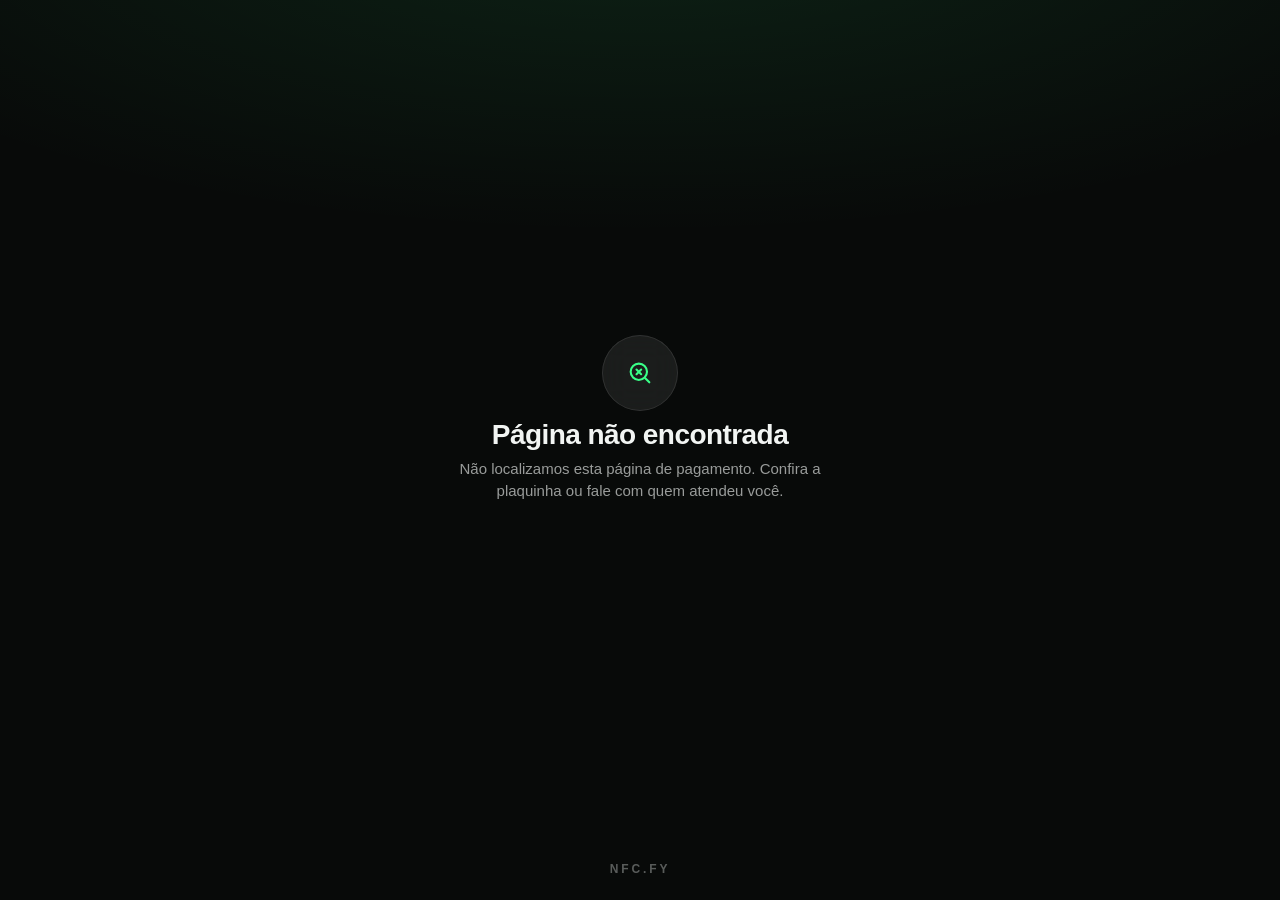
==== pix.html @ ba879cf4 "Add files via upload" ====
<!doctype html>
<html lang="pt-BR">
<head>
  <meta charset="utf-8">
  <meta name="viewport" content="width=device-width, initial-scale=1, viewport-fit=cover">
  <meta name="robots" content="noindex, nofollow">
  <meta name="theme-color" content="#080A09">
  <title>Pagamento via Pix | NFC.FY</title>
  <style>
/* NFC.FY — página de pagamento Pix
   Tokens abaixo seguem a direção Dark Glass do site institucional.
   Se o site usar outros valores/fonte, ajuste apenas este bloco. */
:root {
  --bg: #080A09;
  --text: #F2F5F3;
  --muted: rgba(242, 245, 243, .62);
  --glass: rgba(255, 255, 255, .045);
  --glass-strong: rgba(255, 255, 255, .08);
  --border: rgba(255, 255, 255, .10);
  --accent: #39FF88;
  --accent-soft: rgba(57, 255, 136, .14);
  --on-accent: #04130A;
  --radius: 20px;
  --font: -apple-system, BlinkMacSystemFont, "Segoe UI", Roboto, "Helvetica Neue", Arial, sans-serif;
}

*, *::before, *::after { box-sizing: border-box; }
[hidden] { display: none !important; }

html { -webkit-text-size-adjust: 100%; }
body {
  margin: 0;
  min-height: 100vh;
  min-height: 100dvh;
  background:
    radial-gradient(120% 60% at 50% -10%, rgba(57, 255, 136, .10), transparent 60%),
    var(--bg);
  color: var(--text);
  font-family: var(--font);
  -webkit-font-smoothing: antialiased;
}

.page {
  width: 100%;
  max-width: 440px;
  margin: 0 auto;
  min-height: 100dvh;
  padding: max(28px, env(safe-area-inset-top)) 20px max(24px, env(safe-area-inset-bottom));
  display: flex;
  flex-direction: column;
}
.state { display: flex; flex-direction: column; align-items: center; flex: 1; }
.state-center { justify-content: center; text-align: center; gap: 8px; }

/* Assistente */
.assistant { display: flex; flex-direction: column; align-items: center; gap: 14px; margin: 8px 0 26px; }
.orb {
  position: relative;
  width: 76px; height: 76px;
  border-radius: 50%;
  border: 1px solid var(--border);
  background: var(--glass-strong);
  -webkit-backdrop-filter: blur(14px); backdrop-filter: blur(14px);
  color: var(--accent);
  display: grid; place-items: center;
  cursor: pointer;
  padding: 0;
  -webkit-tap-highlight-color: transparent;
}
.orb-static { cursor: default; }
.orb:focus-visible, .copy:focus-visible { outline: 2px solid var(--accent); outline-offset: 3px; }
.rings i {
  position: absolute; inset: 0; border-radius: 50%;
  border: 1px solid var(--accent); opacity: 0; pointer-events: none;
}
.assistant.playing .rings i { animation: ring 2.1s ease-out infinite; }
.assistant.playing .rings i:nth-child(2) { animation-delay: .7s; }
.assistant.playing .rings i:nth-child(3) { animation-delay: 1.4s; }
@keyframes ring { 0% { transform: scale(1); opacity: .55; } 100% { transform: scale(1.9); opacity: 0; } }

.waves { display: flex; align-items: center; justify-content: center; gap: 4px; height: 28px; }
.waves b {
  width: 3px; height: 6px; border-radius: 3px;
  background: var(--accent); opacity: .35;
  transition: opacity .2s;
}
.assistant.playing .waves b { opacity: 1; animation: wave 1s ease-in-out infinite; }
.waves b:nth-child(2n) { animation-delay: .15s; }
.waves b:nth-child(3n) { animation-delay: .3s; }
.waves b:nth-child(5n) { animation-delay: .45s; }
@keyframes wave { 0%, 100% { height: 6px; } 50% { height: 26px; } }

.assistant-status { margin: 0; font-size: 13px; color: var(--muted); letter-spacing: .01em; }
.assistant.blocked .orb { box-shadow: 0 0 0 4px var(--accent-soft); animation: pulse 1.8s ease-in-out infinite; }
@keyframes pulse { 50% { box-shadow: 0 0 0 9px rgba(57, 255, 136, 0); } }

/* Título */
.head { text-align: center; margin-bottom: 24px; }
.head h1 { margin: 0 0 6px; font-size: 28px; line-height: 1.15; font-weight: 650; letter-spacing: -.02em; }
.head p { margin: 0; color: var(--muted); font-size: 15px; line-height: 1.5; }

/* Cartão */
.card {
  width: 100%;
  background: var(--glass);
  border: 1px solid var(--border);
  border-radius: var(--radius);
  -webkit-backdrop-filter: blur(18px); backdrop-filter: blur(18px);
  padding: 20px;
}
.card-top { display: flex; align-items: center; gap: 10px; }
.key-icon {
  width: 36px; height: 36px; border-radius: 10px;
  background: var(--accent-soft); color: var(--accent);
  display: grid; place-items: center; flex: none;
}
.label { font-size: 14px; font-weight: 600; }
.secure {
  margin-left: auto; display: inline-flex; align-items: center; gap: 5px;
  font-size: 12px; color: var(--accent);
}
.key {
  margin: 18px 0 18px;
  font-size: 22px; line-height: 1.3; font-weight: 650; letter-spacing: -.01em;
  word-break: break-all; overflow-wrap: anywhere;
  user-select: all; -webkit-user-select: all;
}
.meta { margin: 0; display: grid; gap: 12px; padding-top: 16px; border-top: 1px solid var(--border); }
.meta div { display: flex; justify-content: space-between; gap: 16px; }
.meta dt { color: var(--muted); font-size: 13px; }
.meta dd { margin: 0; font-size: 14px; font-weight: 550; text-align: right; }

/* Botão */
.copy {
  width: 100%; margin-top: 16px;
  min-height: 56px; padding: 0 20px;
  border: 0; border-radius: 16px;
  background: var(--accent); color: var(--on-accent);
  font: inherit; font-size: 16px; font-weight: 700;
  display: flex; align-items: center; justify-content: center; gap: 10px;
  cursor: pointer;
  box-shadow: 0 10px 30px -10px rgba(57, 255, 136, .55);
  transition: transform .12s ease, filter .15s ease;
  -webkit-tap-highlight-color: transparent;
}
.copy:active { transform: scale(.98); }
.copy .ic-ok { display: none; }
.copy.done .ic-copy { display: none; }
.copy.done .ic-ok { display: block; animation: pop .25s ease; }
@keyframes pop { from { transform: scale(.4); } to { transform: scale(1); } }

.toast {
  min-height: 20px; margin: 12px 0 0;
  font-size: 14px; font-weight: 600; color: var(--accent);
  opacity: 0; transition: opacity .2s; text-align: center;
}
.toast.show { opacity: 1; }
.toast.error { color: #FF8A8A; }

.hint { margin: 8px 0 0; font-size: 13px; line-height: 1.5; color: var(--muted); text-align: center; max-width: 320px; }

.brand { margin-top: auto; padding-top: 28px; text-align: center; font-size: 12px; letter-spacing: .24em; color: rgba(242, 245, 243, .35); font-weight: 600; }

.spinner { width: 28px; height: 28px; margin: 40vh auto 0; border-radius: 50%; border: 2px solid var(--border); border-top-color: var(--accent); animation: spin .8s linear infinite; }
@keyframes spin { to { transform: rotate(360deg); } }

@media (prefers-reduced-motion: reduce) {
  *, *::before, *::after { animation: none !important; transition: none !important; }
  .assistant.playing .waves b { height: 16px; }
}
</style>
</head>
<body>
  <main class="page" id="app" aria-live="polite">

    <!-- Estado: carregando -->
    <section id="state-loading" class="state" aria-busy="true">
      <div class="spinner" role="status" aria-label="Carregando"></div>
    </section>

    <!-- Estado: página de pagamento -->
    <section id="state-pay" class="state" hidden>

      <!-- 1. Assistente de voz -->
      <div class="assistant" id="assistant">
        <button type="button" class="orb" id="audioBtn" aria-label="Ouvir orientação novamente">
          <span class="rings" aria-hidden="true"><i></i><i></i><i></i></span>
          <svg class="orb-icon" viewBox="0 0 24 24" width="28" height="28" fill="none" stroke="currentColor" stroke-width="1.8" stroke-linecap="round" stroke-linejoin="round" aria-hidden="true">
            <path d="M11 5 6 9H3v6h3l5 4V5z"/>
            <path d="M15.5 8.5a5 5 0 0 1 0 7"/>
            <path d="M18.5 5.5a9 9 0 0 1 0 13"/>
          </svg>
        </button>
        <div class="waves" id="waves" aria-hidden="true">
          <b></b><b></b><b></b><b></b><b></b><b></b><b></b><b></b><b></b>
        </div>
        <p class="assistant-status" id="audioStatus">Assistente falando agora</p>
      </div>

      <!-- 2 e 3. Título e subtítulo -->
      <header class="head">
        <h1>Pagamento via Pix</h1>
        <p>Rápido, prático e seguro.</p>
      </header>

      <!-- 4. Cartão -->
      <article class="card" aria-labelledby="keyLabel">
        <div class="card-top">
          <span class="key-icon" aria-hidden="true">
            <svg viewBox="0 0 24 24" width="20" height="20" fill="none" stroke="currentColor" stroke-width="1.8" stroke-linecap="round" stroke-linejoin="round">
              <circle cx="8" cy="15" r="4"/><path d="m11 12 9-9"/><path d="m16 7 3 3"/><path d="m14 9 2 2"/>
            </svg>
          </span>
          <span class="label" id="keyLabel">Chave Pix</span>
          <span class="secure">
            <svg viewBox="0 0 24 24" width="14" height="14" fill="none" stroke="currentColor" stroke-width="2" stroke-linecap="round" stroke-linejoin="round" aria-hidden="true"><path d="M12 3 5 6v5c0 4.5 3 8 7 10 4-2 7-5.5 7-10V6l-7-3z"/><path d="m9 12 2 2 4-4"/></svg>
            Ambiente seguro
          </span>
        </div>

        <p class="key" id="pixKey" translate="no"></p>

        <dl class="meta">
          <div><dt>Recebedor</dt><dd id="receiver"></dd></div>
          <div><dt>Banco</dt><dd id="bank"></dd></div>
        </dl>
      </article>

      <!-- 5. Botão copiar -->
      <button type="button" class="copy" id="copyBtn">
        <svg class="ic-copy" viewBox="0 0 24 24" width="20" height="20" fill="none" stroke="currentColor" stroke-width="2" stroke-linecap="round" stroke-linejoin="round" aria-hidden="true"><rect x="9" y="9" width="11" height="11" rx="2"/><path d="M5 15V6a2 2 0 0 1 2-2h9"/></svg>
        <svg class="ic-ok" viewBox="0 0 24 24" width="20" height="20" fill="none" stroke="currentColor" stroke-width="2.4" stroke-linecap="round" stroke-linejoin="round" aria-hidden="true"><path d="m5 12 5 5 9-10"/></svg>
        <span id="copyLabel">Copiar chave Pix</span>
      </button>
      <p class="toast" id="toast" role="status" aria-live="polite"></p>

      <!-- 6. Orientação -->
      <p class="hint">Abra o aplicativo do seu banco, cole a chave Pix e finalize o pagamento.</p>
    </section>

    <!-- Estado: não encontrado -->
    <section id="state-404" class="state state-center" hidden>
      <div class="orb orb-static" aria-hidden="true">
        <svg viewBox="0 0 24 24" width="28" height="28" fill="none" stroke="currentColor" stroke-width="1.8" stroke-linecap="round" stroke-linejoin="round"><circle cx="11" cy="11" r="7"/><path d="m20 20-3.5-3.5"/><path d="M9 9l4 4M13 9l-4 4"/></svg>
      </div>
      <header class="head">
        <h1>Página não encontrada</h1>
        <p>Não localizamos esta página de pagamento. Confira a plaquinha ou fale com quem atendeu você.</p>
      </header>
    </section>

    <footer class="brand">NFC.FY</footer>
  </main>

  <script>
(function () {
  'use strict';

  /* ===== CADASTRO DE PLAQUINHAS: edite aqui =====
     Copie um bloco, troque o identificador (ex.: cliente04) e preencha os dados.
     Endereço: /pix/<identificador>  (ou /pix.html?id=<identificador>) */
  var CLIENTES = {
    "cliente01": {
      "nome": "Nome do Recebedor Exemplo",
      "banco": "Nome do Banco",
      "chave": "00000000000",
      "audio": "",
      "mensagem": ""
    },
    "cliente02": {
      "nome": "Outro Recebedor Exemplo",
      "banco": "Outro Banco",
      "chave": "exemplo@email.com",
      "audio": "",
      "mensagem": ""
    },
    "cliente03": {
      "nome": "Terceiro Recebedor Exemplo",
      "banco": "Banco Exemplo",
      "chave": "+5561900000000",
      "audio": "/assets/pix/audio/cliente03.mp3",
      "mensagem": "Para finalizar sua compra, copie a chave Pix abaixo e pague pelo aplicativo do seu banco."
    }
  };

  var DEFAULT_MESSAGE = 'Para finalizar sua compra, copie a chave Pix abaixo e pague pelo aplicativo do seu banco.';
  var $ = function (id) { return document.getElementById(id); };

  var client = null;
  var audioEl = null;
  var playing = false;
  var startTimer = null;

  /* ---------- Estados ---------- */
  function show(state) {
    ['loading', 'pay', '404'].forEach(function (s) { $('state-' + s).hidden = (s !== state); });
  }

  /* ---------- Identificador a partir da URL: /pix/<id> ---------- */
  function getId() {
    var m = location.pathname.match(/\/pix\/([^\/?#]+)\/?$/i);
    var id = m ? decodeURIComponent(m[1]) : (new URLSearchParams(location.search).get('id') || location.hash.replace('#', ''));
    return id && /^[a-z0-9_-]{1,64}$/i.test(id) ? id.toLowerCase() : null;
  }

  /* ---------- Áudio ---------- */
  function setPlaying(on) {
    playing = on;
    var a = $('assistant');
    a.classList.toggle('playing', on);
    if (on) a.classList.remove('blocked');
    $('audioStatus').textContent = on ? 'Assistente falando agora' : 'Toque para ouvir novamente';
  }

  function setBlocked() {
    setPlaying(false);
    $('assistant').classList.add('blocked');
    $('audioStatus').textContent = 'Toque para ouvir a orientação';
  }

  function stopAudio() {
    clearTimeout(startTimer);
    if (audioEl) { try { audioEl.pause(); audioEl.currentTime = 0; } catch (e) {} }
    if ('speechSynthesis' in window) { try { speechSynthesis.cancel(); } catch (e) {} }
  }

  function pickVoice() {
    var voices = speechSynthesis.getVoices() || [];
    return voices.filter(function (v) { return /^pt[-_]BR$/i.test(v.lang); })[0] ||
           voices.filter(function (v) { return /^pt/i.test(v.lang); })[0] || null;
  }

  function speak(text, fromUser) {
    if (!('speechSynthesis' in window) || typeof SpeechSynthesisUtterance === 'undefined') {
      setBlocked(); $('audioStatus').textContent = 'Áudio indisponível neste navegador';
      return;
    }
    try {
      speechSynthesis.cancel();
      var u = new SpeechSynthesisUtterance(text);
      u.lang = 'pt-BR';
      var v = pickVoice();
      if (v) u.voice = v;
      u.rate = 1;
      u.onstart = function () { clearTimeout(startTimer); setPlaying(true); };
      u.onend = function () { setPlaying(false); };
      u.onerror = function (e) {
        clearTimeout(startTimer);
        if (e && (e.error === 'not-allowed' || e.error === 'audio-busy')) setBlocked(); else setPlaying(false);
      };
      speechSynthesis.speak(u);
      // Se não iniciar em ~1,5s, o navegador provavelmente bloqueou o autoplay.
      if (!fromUser) startTimer = setTimeout(function () { if (!playing) setBlocked(); }, 1500);
    } catch (e) { setBlocked(); }
  }

  function playAudio(fromUser) {
    stopAudio();
    var msg = (client && client.mensagem) || DEFAULT_MESSAGE;

    if (client && client.audio) {
      audioEl = new Audio(client.audio);
      audioEl.preload = 'auto';
      audioEl.onplaying = function () { setPlaying(true); };
      audioEl.onended = audioEl.onpause = function () { setPlaying(false); };
      audioEl.onerror = function () { speak(msg, fromUser); }; // arquivo ausente: usa voz do navegador
      var p = audioEl.play();
      if (p && p.catch) p.catch(function (err) {
        if (err && err.name === 'NotAllowedError') setBlocked(); else speak(msg, fromUser);
      });
    } else {
      speak(msg, fromUser);
    }
  }

  /* ---------- Copiar ---------- */
  function fallbackCopy(text) {
    var ta = document.createElement('textarea');
    ta.value = text;
    ta.setAttribute('readonly', '');
    ta.style.cssText = 'position:fixed;top:0;left:0;opacity:0;font-size:16px';
    document.body.appendChild(ta);
    ta.focus(); ta.select(); ta.setSelectionRange(0, text.length);
    var ok = false;
    try { ok = document.execCommand('copy'); } catch (e) {}
    document.body.removeChild(ta);
    return ok;
  }

  function copyText(text) {
    if (navigator.clipboard && window.isSecureContext) {
      return navigator.clipboard.writeText(text).then(function () { return true; }, function () { return fallbackCopy(text); });
    }
    return Promise.resolve(fallbackCopy(text));
  }

  var resetTimer = null;
  function onCopy() {
    if (!client) return;
    copyText(client.chave).then(function (ok) {
      var btn = $('copyBtn'), toast = $('toast');
      clearTimeout(resetTimer);
      toast.classList.toggle('error', !ok);
      toast.textContent = ok ? 'Chave Pix copiada com sucesso!' : 'Não foi possível copiar. Toque e segure a chave para copiar.';
      toast.classList.add('show');
      btn.classList.toggle('done', ok);
      $('copyLabel').textContent = ok ? 'Chave copiada' : 'Copiar chave Pix';
      resetTimer = setTimeout(function () {
        toast.classList.remove('show');
        btn.classList.remove('done');
        $('copyLabel').textContent = 'Copiar chave Pix';
      }, 3500);
    });
  }

  /* ---------- Renderização (somente textContent, sem innerHTML) ---------- */
  function render(c) {
    client = c;
    $('pixKey').textContent = c.chave;
    $('receiver').textContent = c.nome;
    $('bank').textContent = c.banco;
    document.title = 'Pagamento via Pix | NFC.FY';
    show('pay');

    $('copyBtn').addEventListener('click', onCopy);
    $('audioBtn').addEventListener('click', function () { playAudio(true); });

    if ('speechSynthesis' in window && speechSynthesis.addEventListener) {
      speechSynthesis.addEventListener('voiceschanged', function () {});
    }
    playAudio(false);
    // Primeiro toque em qualquer lugar libera o áudio se o autoplay foi bloqueado.
    document.addEventListener('pointerdown', function once() {
      document.removeEventListener('pointerdown', once);
      if ($('assistant').classList.contains('blocked')) playAudio(true);
    });
  }

  function init() {
    var id = getId();
    // Prévia: arquivo aberto direto do aparelho (sem servidor) mostra o primeiro cliente.
    if (!id && location.protocol === 'file:') id = Object.keys(CLIENTES)[0];
    if (!id) return show('404');
    var c = Object.prototype.hasOwnProperty.call(CLIENTES, id) ? CLIENTES[id] : null;
    if (!c || !c.chave || !c.nome || !c.banco) return show('404');
    render(c);
  }

  window.addEventListener('pagehide', stopAudio);
  init();
})();
</script>
</body>
</html>
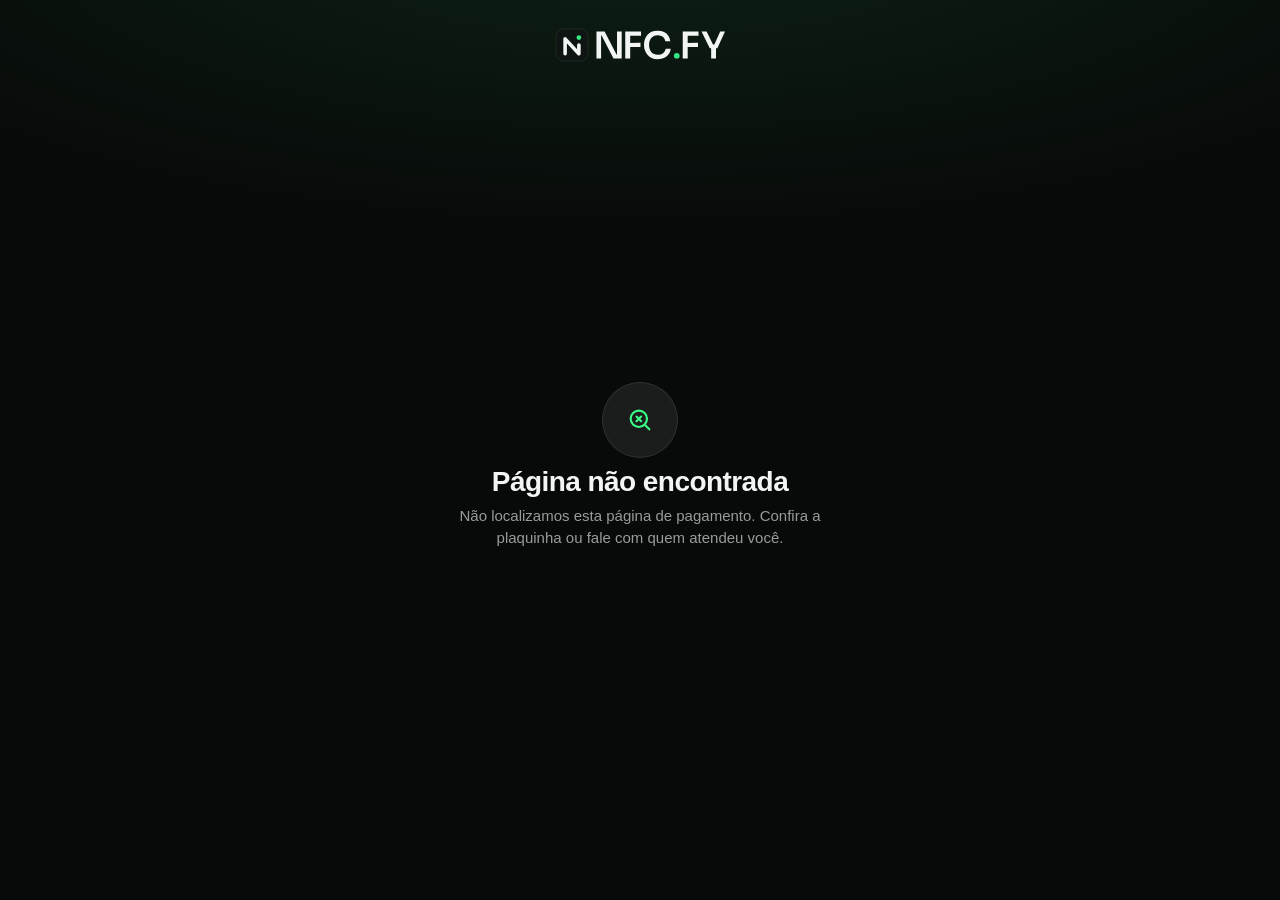
==== commit 87ef6300: "Rename pix (1).html to pix.html" ====
--- a/pix.html
+++ b/pix.html
@@ -67,6 +67,7 @@
   padding: 0;
   -webkit-tap-highlight-color: transparent;
 }
+.orb-icon, .orb > svg { position: absolute; top: 50%; left: 50%; transform: translate(-50%, -50%); display: block; }
 .orb-static { cursor: default; }
 .orb:focus-visible, .copy:focus-visible { outline: 2px solid var(--accent); outline-offset: 3px; }
 .rings i {
@@ -159,6 +160,8 @@
 
 .hint { margin: 8px 0 0; font-size: 13px; line-height: 1.5; color: var(--muted); text-align: center; max-width: 320px; }
 
+.logo-wrap { display: flex; justify-content: center; margin: 0 0 18px; }
+.logo { display: block; height: 34px; width: auto; }
 .brand { margin-top: auto; padding-top: 28px; text-align: center; font-size: 12px; letter-spacing: .24em; color: rgba(242, 245, 243, .35); font-weight: 600; }
 
 .spinner { width: 28px; height: 28px; margin: 40vh auto 0; border-radius: 50%; border: 2px solid var(--border); border-top-color: var(--accent); animation: spin .8s linear infinite; }
@@ -172,6 +175,7 @@
 </head>
 <body>
   <main class="page" id="app" aria-live="polite">
+    <div class="logo-wrap"><svg class="logo" xmlns="http://www.w3.org/2000/svg" viewBox="-1 -1 251.1 50" role="img" aria-label="NFC.FY"><title>NFC.FY</title><g transform="translate(0 0) scale(0.75)"><rect width="64" height="64" rx="16" fill="#0F1512"/><rect x=".5" y=".5" width="63" height="63" rx="15.5" fill="none" stroke="#fff" stroke-opacity=".16"/><path d="M18.5 49V20L45.5 49V32" fill="none" stroke="#F2F5F3" stroke-width="7" stroke-linecap="round" stroke-linejoin="round"/><circle cx="45.5" cy="17.5" r="4.6" fill="#35E883"/></g><g transform="translate(60 4)"><path fill="#F2F5F3" d="M0 40V0H11.95L29.47 33.86H31.29L30.19 34.85V0H37.1V40H25.04L7.52 6.14H5.7L6.79 5.15V40Z M42.3 40V0H49.59V40ZM48.5 23.11V16.89L64.73 16.85V23.08ZM48.5 6.22V0H65.53V6.22Z M90.26 41.03Q84.8 41.03 80.93 39.12Q77.05 37.22 74.63 34.14Q72.21 31.06 71.07 27.46Q69.93 23.86 69.93 20.49V19.29Q69.93 15.61 71.1 11.98Q72.26 8.35 74.7 5.39Q77.13 2.43 80.93 0.65Q84.73 -1.14 89.95 -1.14Q95.36 -1.14 99.36 0.8Q103.36 2.74 105.74 6.22Q108.12 9.71 108.59 14.39H101.23Q100.81 11.52 99.25 9.57Q97.7 7.63 95.32 6.63Q92.93 5.63 89.95 5.63Q86.87 5.63 84.5 6.7Q82.14 7.77 80.55 9.7Q78.97 11.64 78.15 14.24Q77.34 16.83 77.34 19.95Q77.34 22.96 78.15 25.56Q78.97 28.15 80.61 30.12Q82.25 32.08 84.66 33.17Q87.07 34.26 90.26 34.26Q94.88 34.26 98.05 31.97Q101.22 29.68 101.9 25.5H109.26Q108.73 29.76 106.39 33.29Q104.06 36.82 99.99 38.93Q95.93 41.03 90.26 41.03Z M126.86 40V0H134.16V40ZM133.06 23.11V16.89L149.29 16.85V23.08ZM133.06 6.22V0H150.09V6.22Z M166.66 24.66 154.49 0H162.01L171.5 19.68L169.68 19.12H175.14L173.21 19.68L181.96 0H189.06L177.75 24.66ZM168.63 40V23.47H175.78V40Z"/><circle cx="118.06" cy="35.8" r="4.2" fill="#35E883"/></g></svg></div>
 
     <!-- Estado: carregando -->
     <section id="state-loading" class="state" aria-busy="true">
@@ -248,8 +252,6 @@
         <p>Não localizamos esta página de pagamento. Confira a plaquinha ou fale com quem atendeu você.</p>
       </header>
     </section>
-
-    <footer class="brand">NFC.FY</footer>
   </main>
 
   <script>
